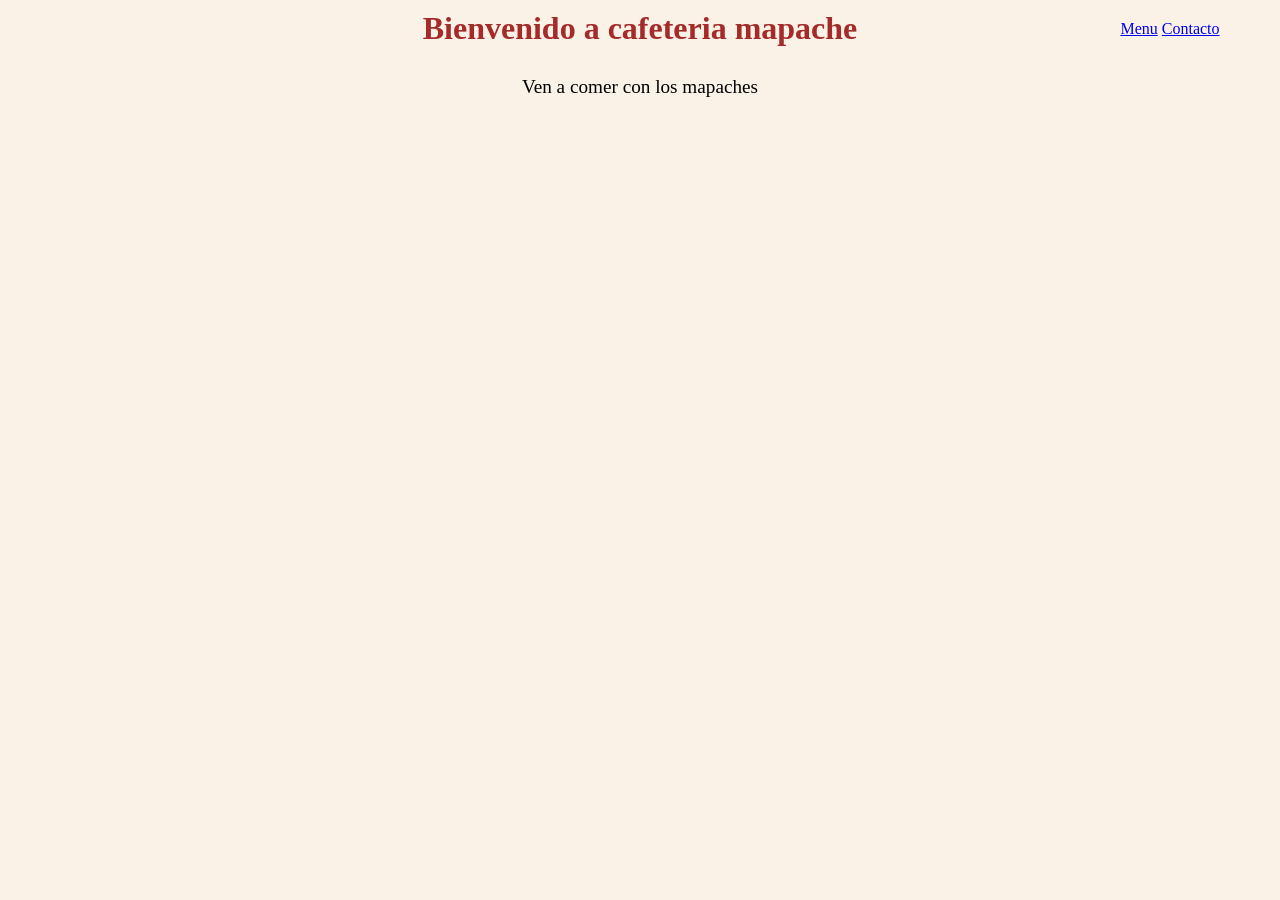
==== Cafeteria/index.html @ 6c0b862f "1" ====
<!DOCTYPE html>
<html lang="es">
<!-- Todo esto es para la landing page -->
<head>
    <meta charset="UTF-8">
    <title>Cafeteria mapache</title> <!-- Aca va el titulo de la pagina (lo que sale en la pestaña) -->
    <link rel = "stylesheet" href = "css\inicio.css"> <!-- Estilo para la landing page, es como un import -->
    <link rel = "stylesheet" href = "css\global.css"><!-- Estilo para todas las paginas, es como un import -->
</head>
<body>
    <header>   
        <h1>Bienvenido a cafeteria mapache</h1> <!-- Aca va el encabezado del contenido -->
        <nav>
            <a href = "menu.html">Menu</a> <!-- Aca van los "links" a las demas paginas -->
            <a href = "contacto.html">Contacto</a>
        </nav>
    </header>
    <p class="prueba-parrafo">Ven a comer con los mapaches</p> <!-- Esto es un parrafo  -->
    
</body>
</html>

<!-- <hr> es para un salto de linea -->
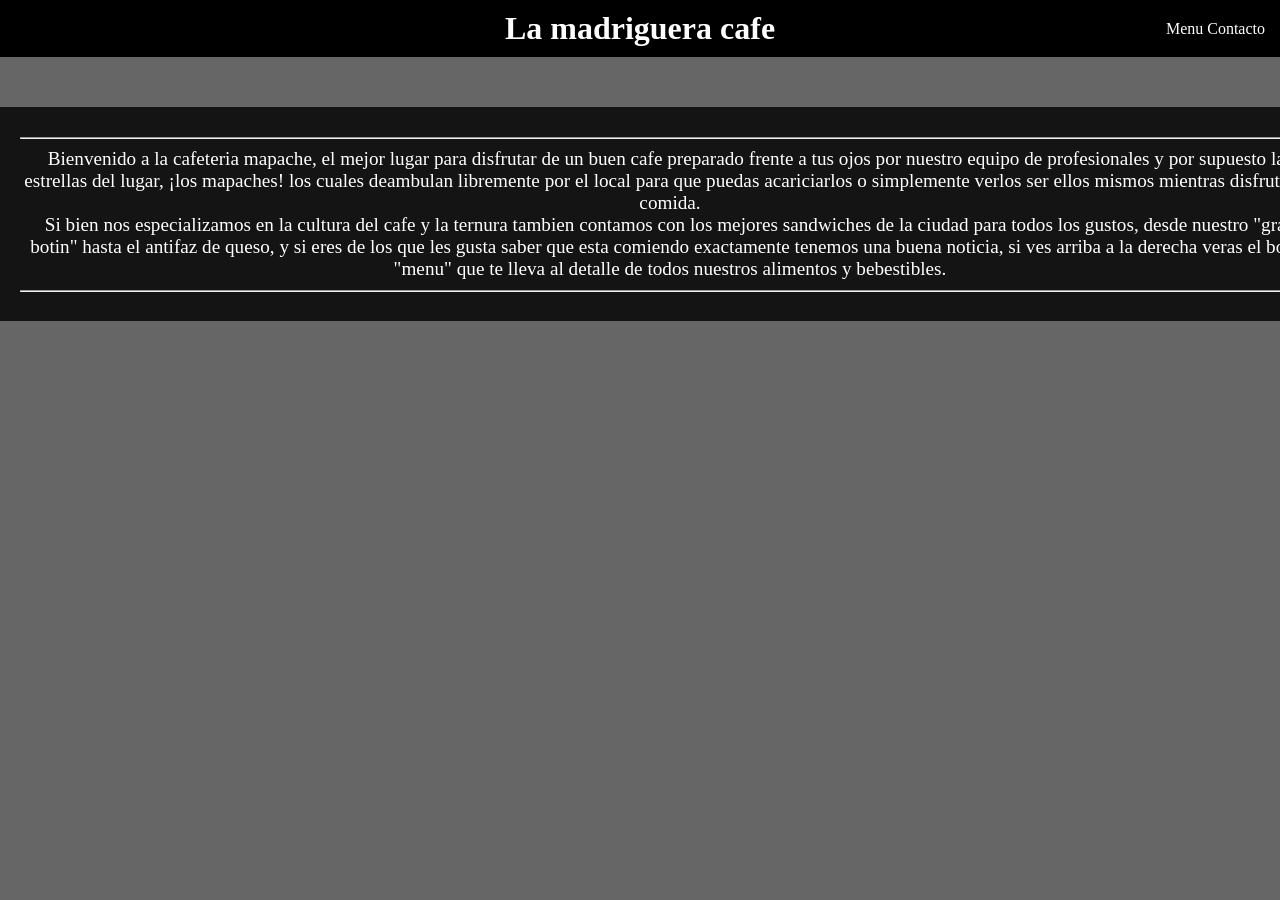
==== commit 36c9fbd6: "avance menu" ====
--- a/Cafeteria/index.html
+++ b/Cafeteria/index.html
@@ -3,20 +3,34 @@
 <!-- Todo esto es para la landing page -->
 <head>
     <meta charset="UTF-8">
-    <title>Cafeteria mapache</title> <!-- Aca va el titulo de la pagina (lo que sale en la pestaña) -->
+    <title>Inicio</title> <!-- Aca va el titulo de la pagina (lo que sale en la pestaña) -->
     <link rel = "stylesheet" href = "css\inicio.css"> <!-- Estilo para la landing page, es como un import -->
     <link rel = "stylesheet" href = "css\global.css"><!-- Estilo para todas las paginas, es como un import -->
 </head>
 <body>
     <header>   
-        <h1>Bienvenido a cafeteria mapache</h1> <!-- Aca va el encabezado del contenido -->
+        <h1>La madriguera cafe</h1> <!-- Aca va el encabezado del contenido -->
         <nav>
             <a href = "menu.html">Menu</a> <!-- Aca van los "links" a las demas paginas -->
             <a href = "contacto.html">Contacto</a>
         </nav>
     </header>
-    <p class="prueba-parrafo">Ven a comer con los mapaches</p> <!-- Esto es un parrafo  -->
-    
+    <main>
+        <hr>
+        Bienvenido a la cafeteria mapache, el mejor lugar para disfrutar de un buen cafe preparado 
+        frente a tus ojos por nuestro equipo de profesionales y por supuesto las estrellas del lugar,
+        ¡los mapaches! los cuales deambulan libremente por el local para que puedas acariciarlos o 
+        simplemente verlos ser ellos mismos mientras disfrutas tu comida.
+        <br>
+        Si bien nos especializamos en la cultura del cafe y la ternura tambien contamos con los mejores
+        sandwiches de la ciudad para todos los gustos, desde nuestro "gran botin" hasta el antifaz de queso,
+        y si eres de los que les gusta saber que esta comiendo exactamente tenemos una buena noticia, si ves
+        arriba a la derecha veras el boton "menu" que te lleva al detalle de todos nuestros alimentos y 
+        bebestibles.
+        <br>
+        
+        <hr>
+    </main>
 </body>
 </html>
 
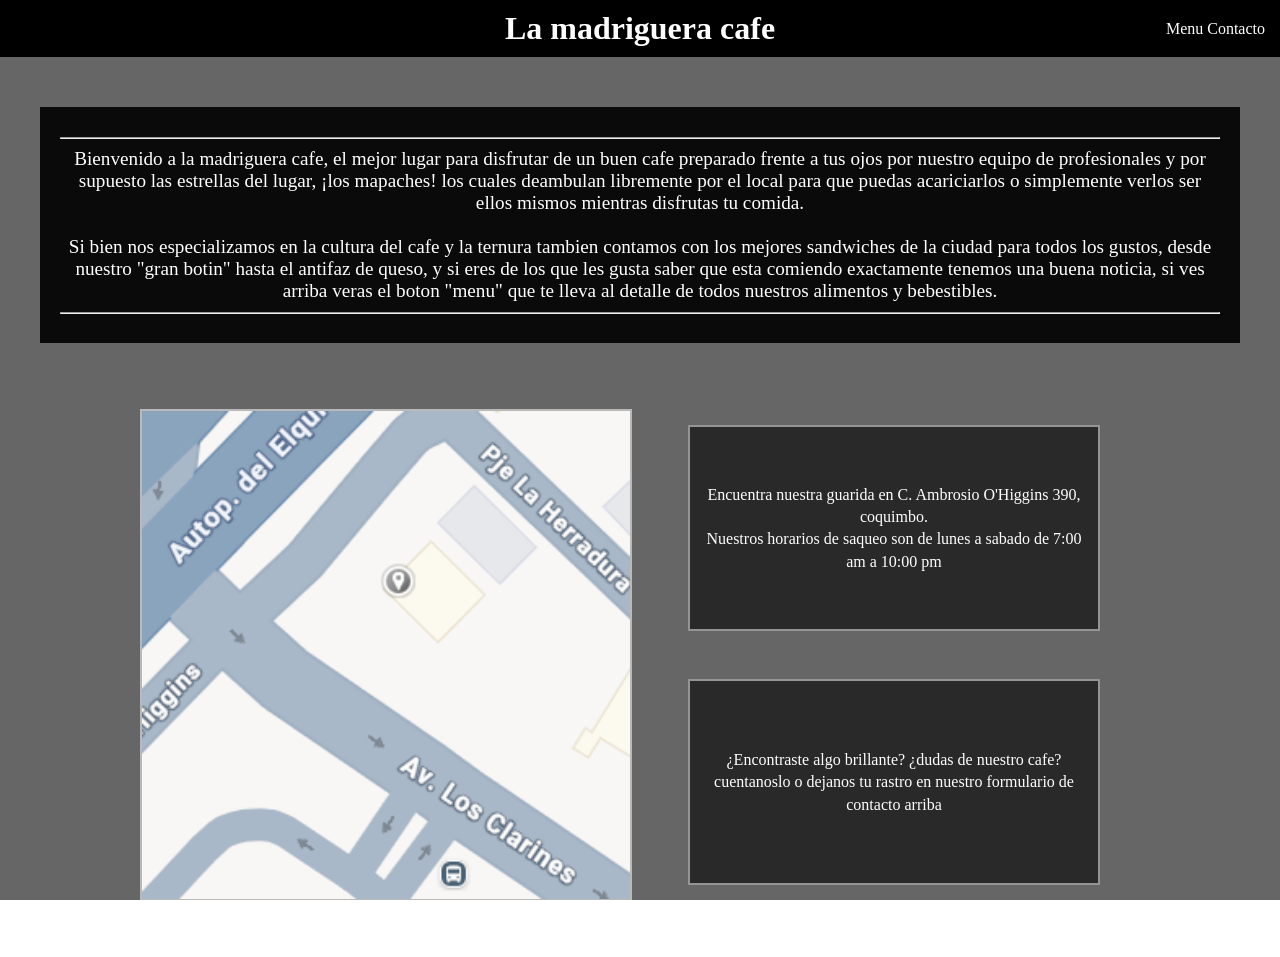
==== commit 2b400921: "fin?" ====
--- a/Cafeteria/index.html
+++ b/Cafeteria/index.html
@@ -17,21 +17,34 @@
     </header>
     <main>
         <hr>
-        Bienvenido a la cafeteria mapache, el mejor lugar para disfrutar de un buen cafe preparado 
+        Bienvenido a la madriguera cafe, el mejor lugar para disfrutar de un buen cafe preparado 
         frente a tus ojos por nuestro equipo de profesionales y por supuesto las estrellas del lugar,
         ¡los mapaches! los cuales deambulan libremente por el local para que puedas acariciarlos o 
         simplemente verlos ser ellos mismos mientras disfrutas tu comida.
-        <br>
+        <br> <br>
         Si bien nos especializamos en la cultura del cafe y la ternura tambien contamos con los mejores
         sandwiches de la ciudad para todos los gustos, desde nuestro "gran botin" hasta el antifaz de queso,
         y si eres de los que les gusta saber que esta comiendo exactamente tenemos una buena noticia, si ves
-        arriba a la derecha veras el boton "menu" que te lleva al detalle de todos nuestros alimentos y 
+        arriba veras el boton "menu" que te lleva al detalle de todos nuestros alimentos y 
         bebestibles.
         <br>
-        
         <hr>
     </main>
+    <section class = "mosaico">
+        <article class = "panel-grande-izq">
+            <img src = "img/ubi.png" width= 300px>
+        </article>
+        <figure class = "panel-der-sup">
+            <p>Encuentra nuestra guarida en C. Ambrosio O'Higgins 390, coquimbo. <br>
+            Nuestros horarios de saqueo son de lunes a sabado de 7:00 am a 10:00 pm
+        </p>
+        </figure>
+        <figure class = "panel-der-inf">
+            <p>
+                ¿Encontraste algo brillante? ¿dudas de nuestro cafe?cuentanoslo o dejanos tu rastro 
+                en nuestro formulario de contacto arriba
+            </p>
+        </figure>
+    </section>
 </body>
 </html>
-
-<!-- <hr> es para un salto de linea -->
